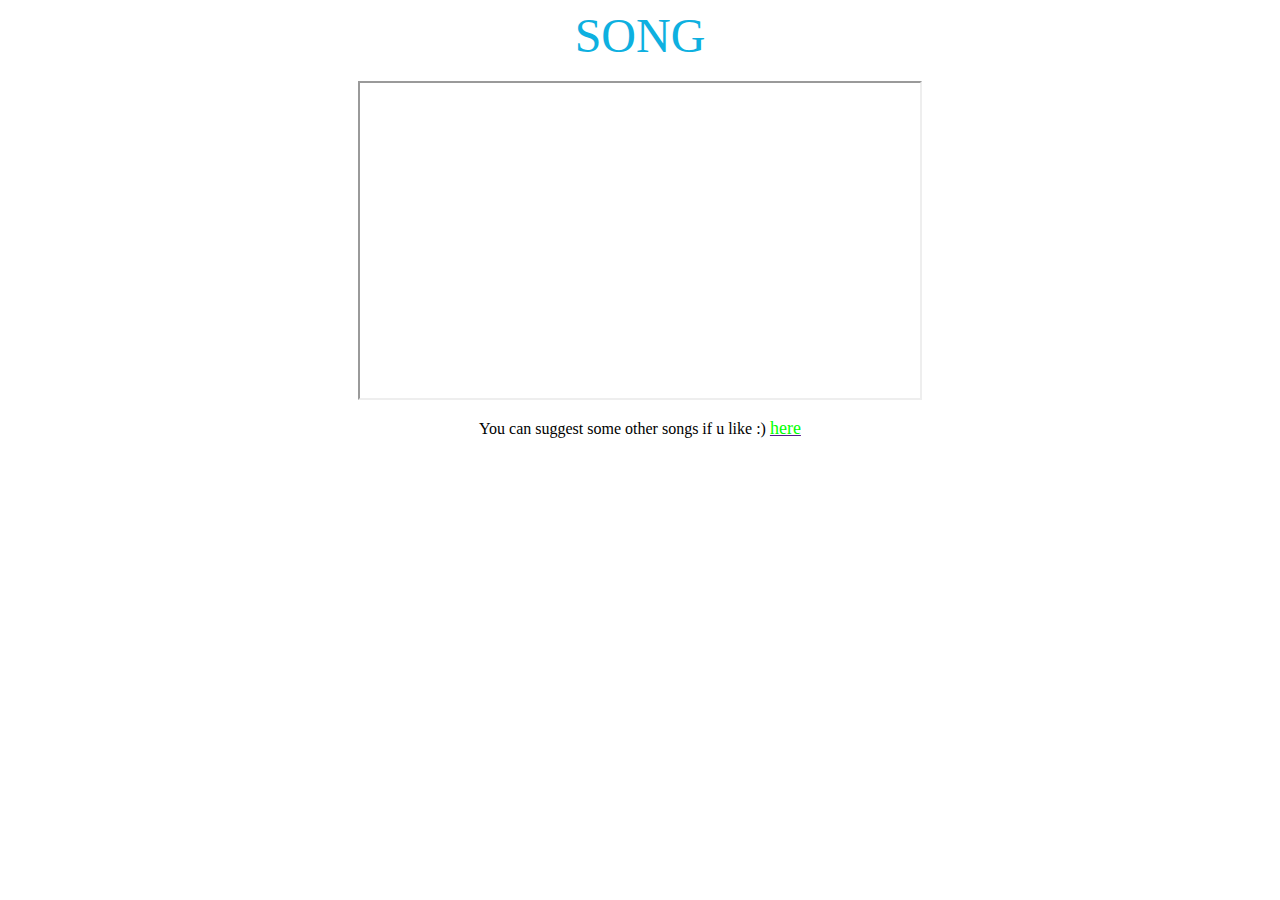
==== songs.html @ 22a9f996 "Add files via upload" ====
<html>

    <head>
        <title>SONGS</title>
    </head>
    <body>
    <center>
      <font color="seablue" size="20">
       SONG 
      </font>
    <br><br>
    <iframe width="560" height="315"
    src="https://www.youtube.com/embed/ktU1tW-k8y4">
    </iframe>

    <br><br> 
    You can suggest some other songs if u like :)
    
<a href="" width="500">
<font color= "lime"size="4">here</font><br><br>
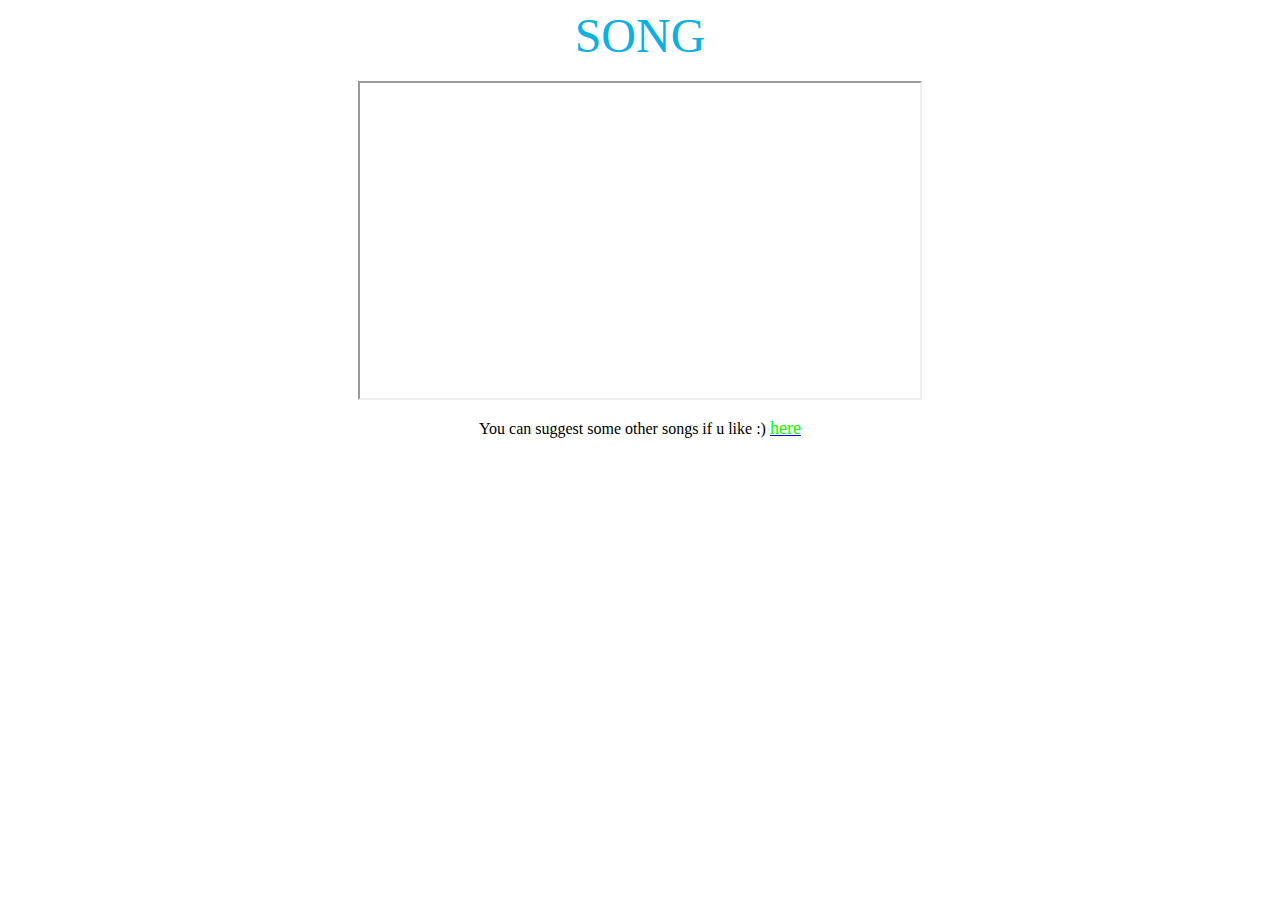
==== commit be213622: "Update songs.html" ====
--- a/songs.html
+++ b/songs.html
@@ -17,5 +17,5 @@
     <br><br> 
     You can suggest some other songs if u like :)
     
-<a href="" width="500">
+<a href="https://github.com/skywalker-its/Happy-Mother-s-Day/issues/new" width="500">
 <font color= "lime"size="4">here</font><br><br>
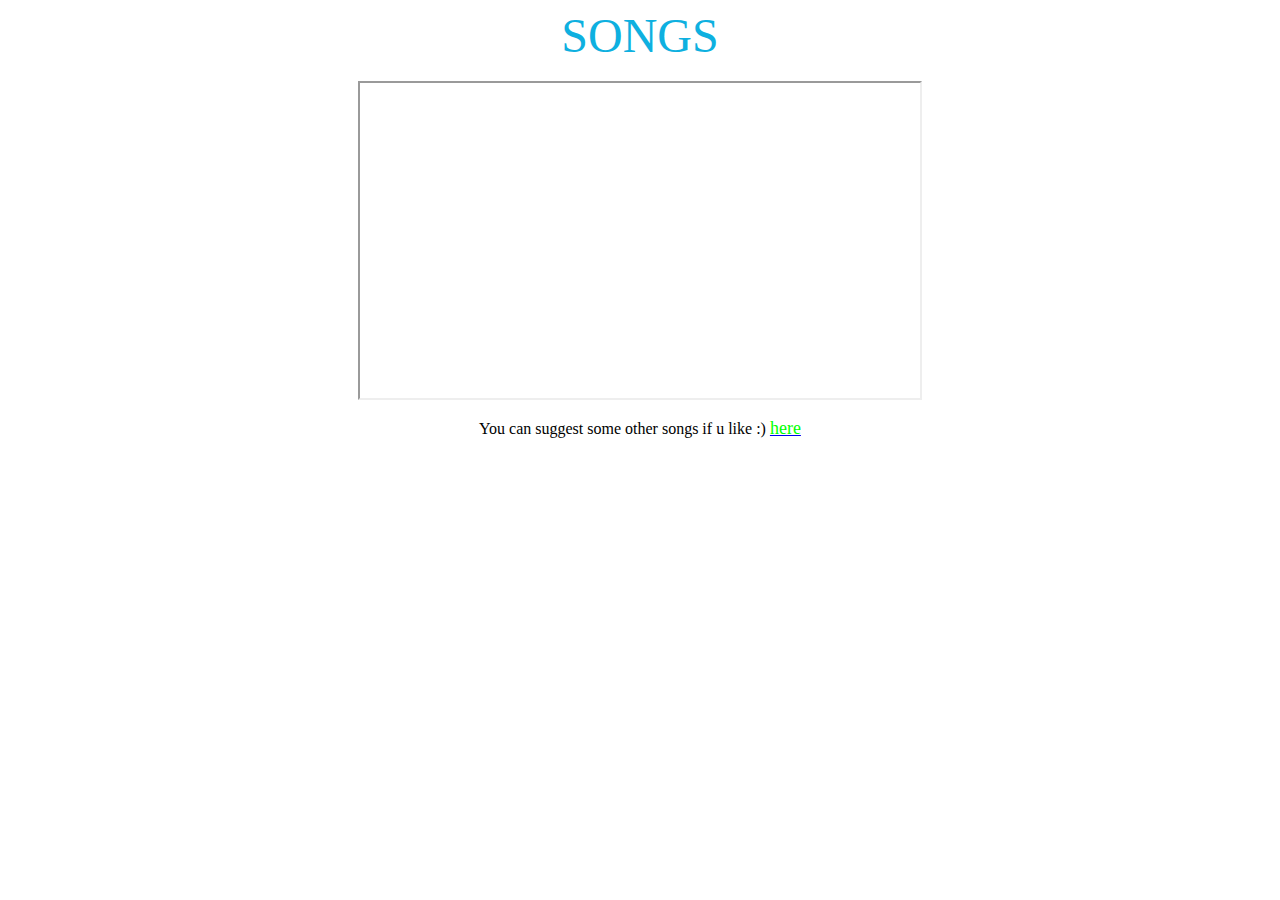
==== commit c7cddc67: "Update songs.html" ====
--- a/songs.html
+++ b/songs.html
@@ -7,7 +7,7 @@
     <body>
     <center>
       <font color="seablue" size="20">
-       SONG 
+       SONGS
       </font>
     <br><br>
     <iframe width="560" height="315"
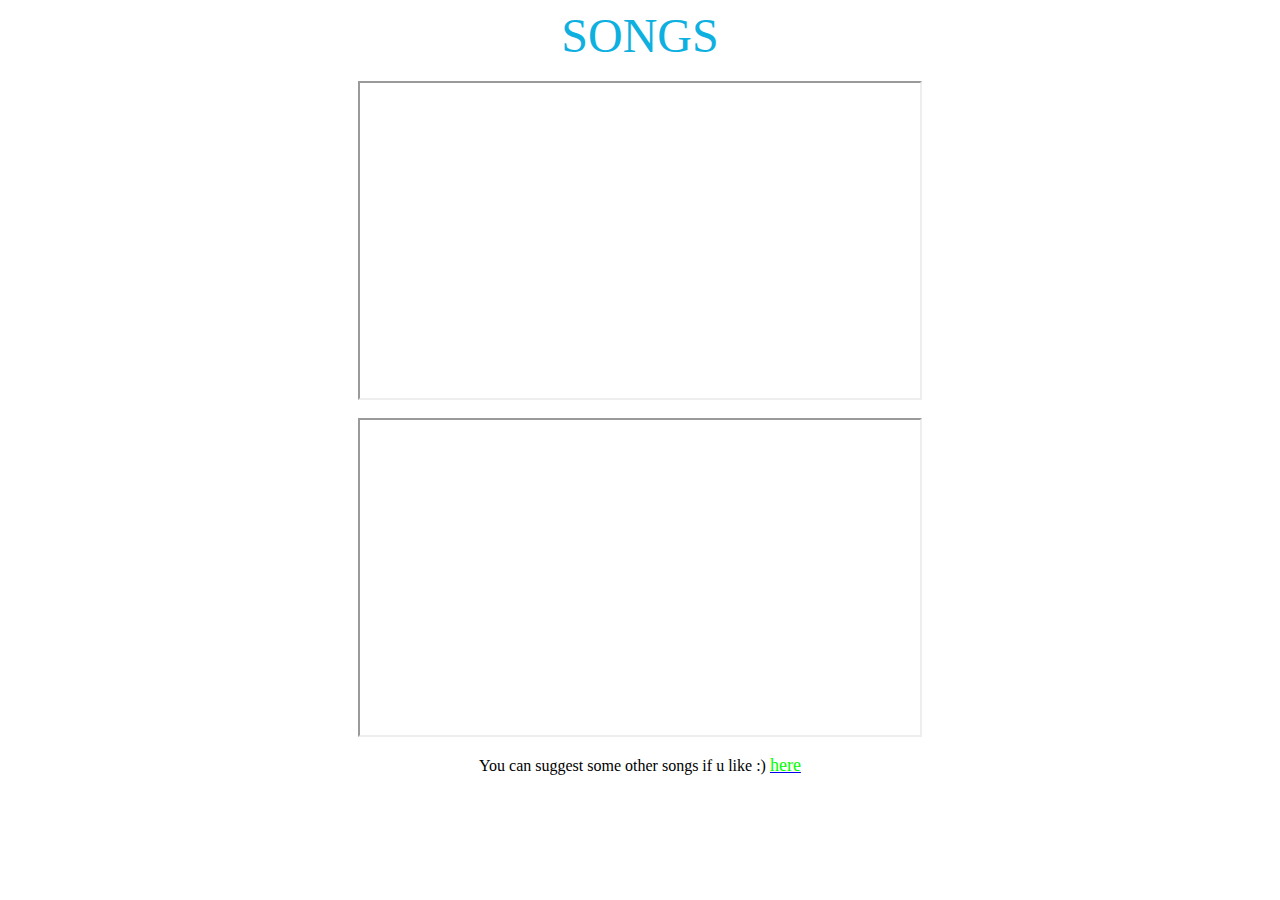
==== commit 281c3bef: "Update songs.html" ====
--- a/songs.html
+++ b/songs.html
@@ -13,6 +13,12 @@
     <iframe width="560" height="315"
     src="https://www.youtube.com/embed/ktU1tW-k8y4">
     </iframe>
+        
+         <br><br>
+    <iframe width="560" height="315"
+    src="https://www.youtube.com/embed/UFtgzNrd9rs">
+    </iframe>
+
 
     <br><br> 
     You can suggest some other songs if u like :)
